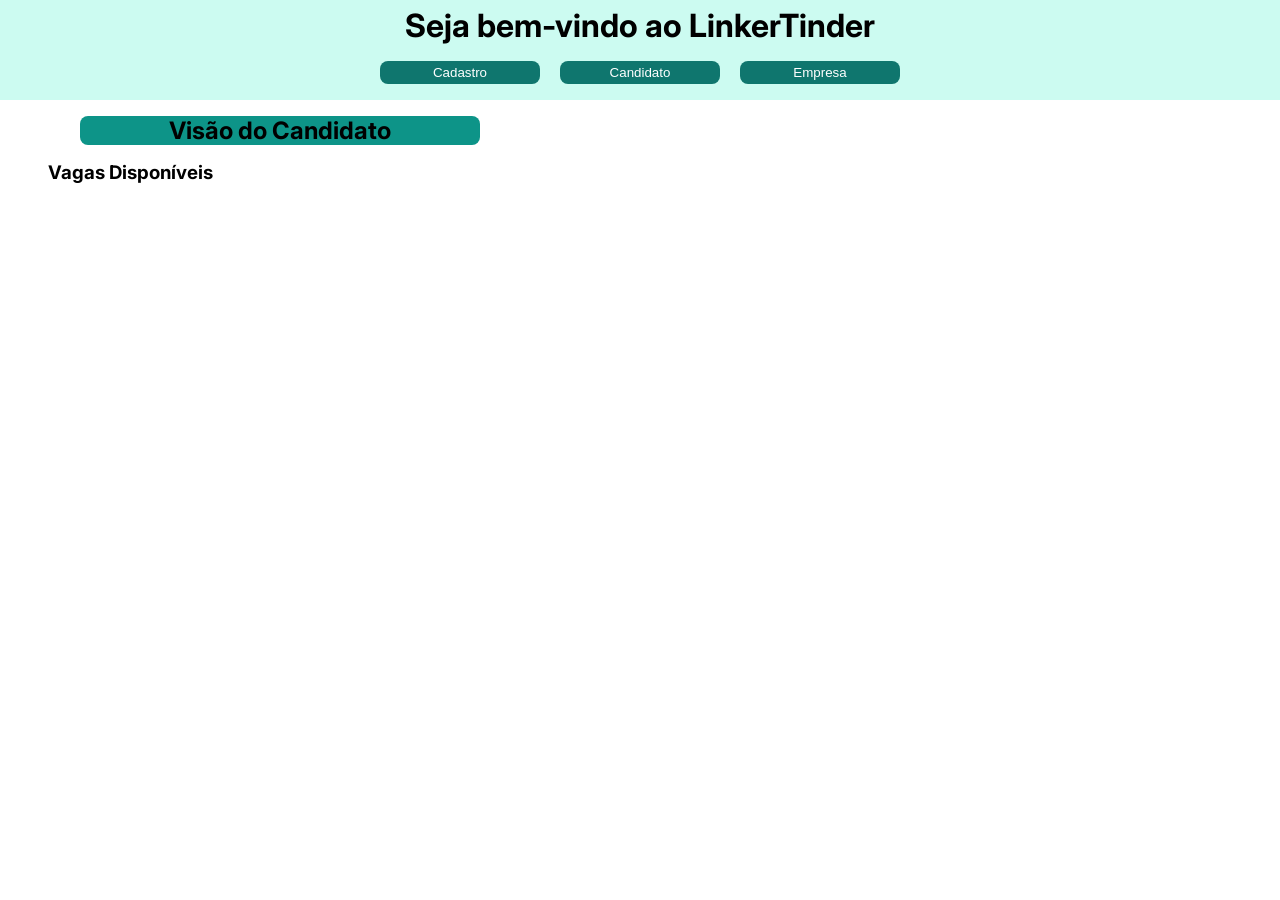
==== frontend/candidato.html @ 09caa3ad "Adicionado LocalStorage, blur nos nomes e navegação entre Candidato/Empresa" ====
<!DOCTYPE html>
<html lang="en">
<head>
    <meta charset="UTF-8">
    <title>Linketinder</title>
    <link rel="stylesheet" href="style.css">
</head>
<body>
<header class="cabecalho">
    <h1>Seja bem-vindo ao LinkerTinder</h1>
    <nav>
        <button id="buttonTelaCadastro">Cadastro</button>
        <button id="buttonTelaCandidato">Candidato</button>
        <button id="buttonTelaEmpresa">Empresa</button>
    </nav>
</header>

<main>
    <div class="painel">
        <h2>Visão do Candidato</h2>
        <h3>Vagas Disponíveis</h3>
        <ul id="lista-empresas"></ul>
    </div>
</main>

<script type="module" src="main.ts"></script>
</body>
</html>
---- frontend/style.css ----
@import url('https://fonts.googleapis.com/css2?family=Inter:ital,opsz,wght@0,14..32,100..900;1,14..32,100..900&family=Plus+Jakarta+Sans:ital,wght@0,200..800;1,200..800&display=swap');


body {
  padding: 0;
  margin: 0;
}

.cabecalho {
  background-color: #CCFBF1;
}

nav {
  display: flex;
  justify-content: center;
  gap: 20px;
  padding: 0 0 1rem 0;
}

h1 {
  margin: 0;
  padding: 0.4rem 0 1rem 0;
}

h1,h2 {
  text-align: center;
  font-family: "Inter", sans-serif;
}

h2 {
  width: 25rem;
  margin: 1rem 3rem;
  background-color: #0D9488;
  border-radius: 8px;
}

h3 {
  margin: 1rem;
  font-family: "Inter", sans-serif;
}

.blur-nome {
  filter: blur(4px);
}

button {
  width: 10rem;
  align-self: center;
  cursor: pointer;
  border-radius: 8px;
  background-color: #0F766E;
  color: #FFFFFF;
  border: none;
  height: 1.4rem;
}

button:hover {
  background-color: #115E59;
}

.container {
  display: flex;
  flex-direction: row;
  justify-content: center;
}

.empresa_container {
  display: flex;
}

.painel {
  width: 35rem;
  margin: 0 2rem;
}

ul {
  width: 30rem;
  list-style-type: none;
  margin: 1rem;
  padding: 0;
}

.card {
  background-color: #F0FDFA;
  border-radius: 10px;
}

/* Cadastro */

form {
  display: flex;
  flex-direction: column;
  gap: 10px;
}

.cadastro_container {
  margin: 2rem;
}
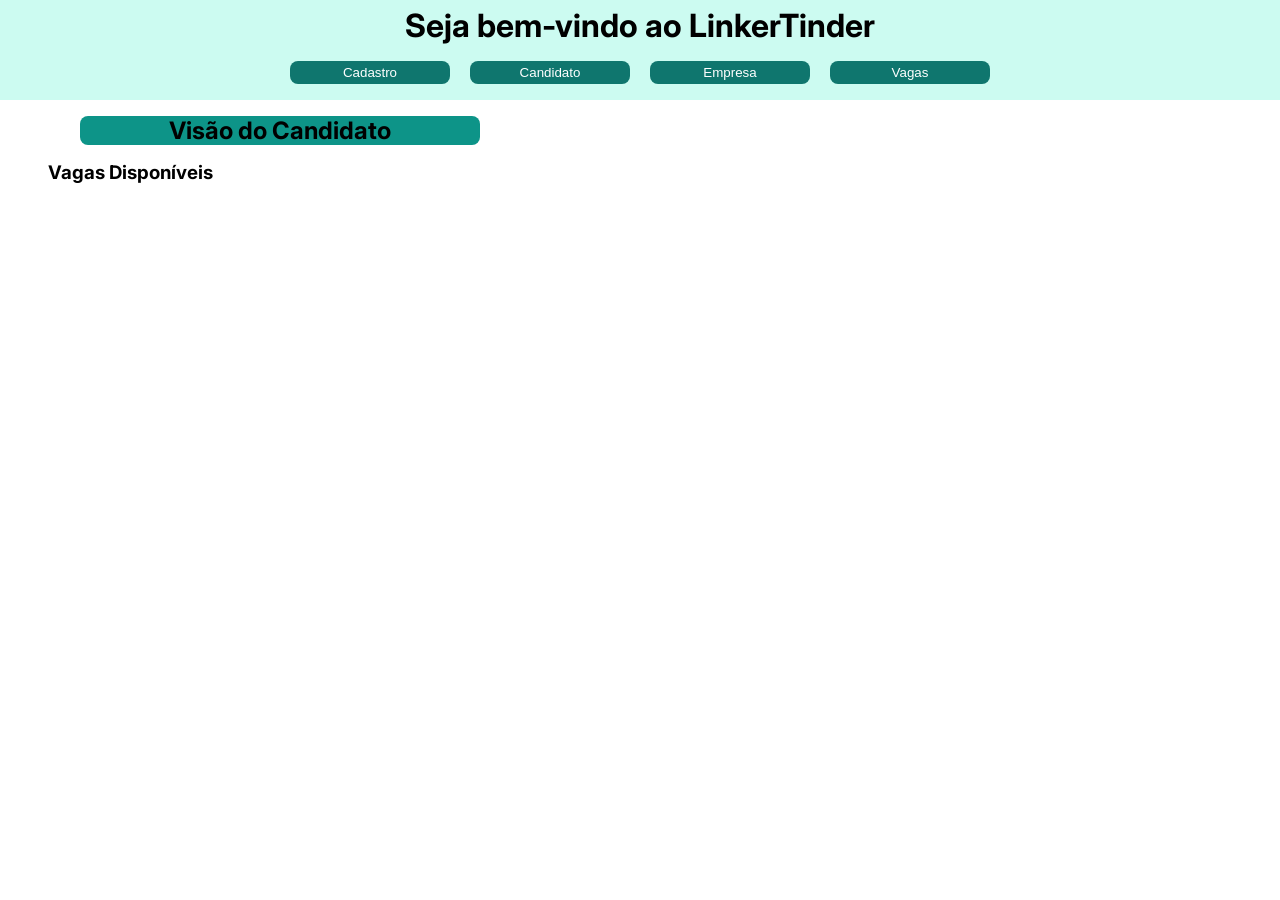
==== commit a2894c96: "Adicionado Banco de Dados e aadicionado a classe Vagas" ====
--- a/frontend/candidato.html
+++ b/frontend/candidato.html
@@ -12,6 +12,7 @@
         <button id="buttonTelaCadastro">Cadastro</button>
         <button id="buttonTelaCandidato">Candidato</button>
         <button id="buttonTelaEmpresa">Empresa</button>
+        <button id="buttonTelaVaga">Vagas</button>
     </nav>
 </header>
 
@@ -19,7 +20,7 @@
     <div class="painel">
         <h2>Visão do Candidato</h2>
         <h3>Vagas Disponíveis</h3>
-        <ul id="lista-empresas"></ul>
+        <ul id="lista-vagas"></ul>
     </div>
 </main>
 
--- a/frontend/style.css
+++ b/frontend/style.css
@@ -39,10 +39,6 @@
   font-family: "Inter", sans-serif;
 }
 
-.blur-nome {
-  filter: blur(4px);
-}
-
 button {
   width: 10rem;
   align-self: center;
@@ -64,7 +60,7 @@
   justify-content: center;
 }
 
-.empresa_container {
+.vaga_container {
   display: flex;
 }
 
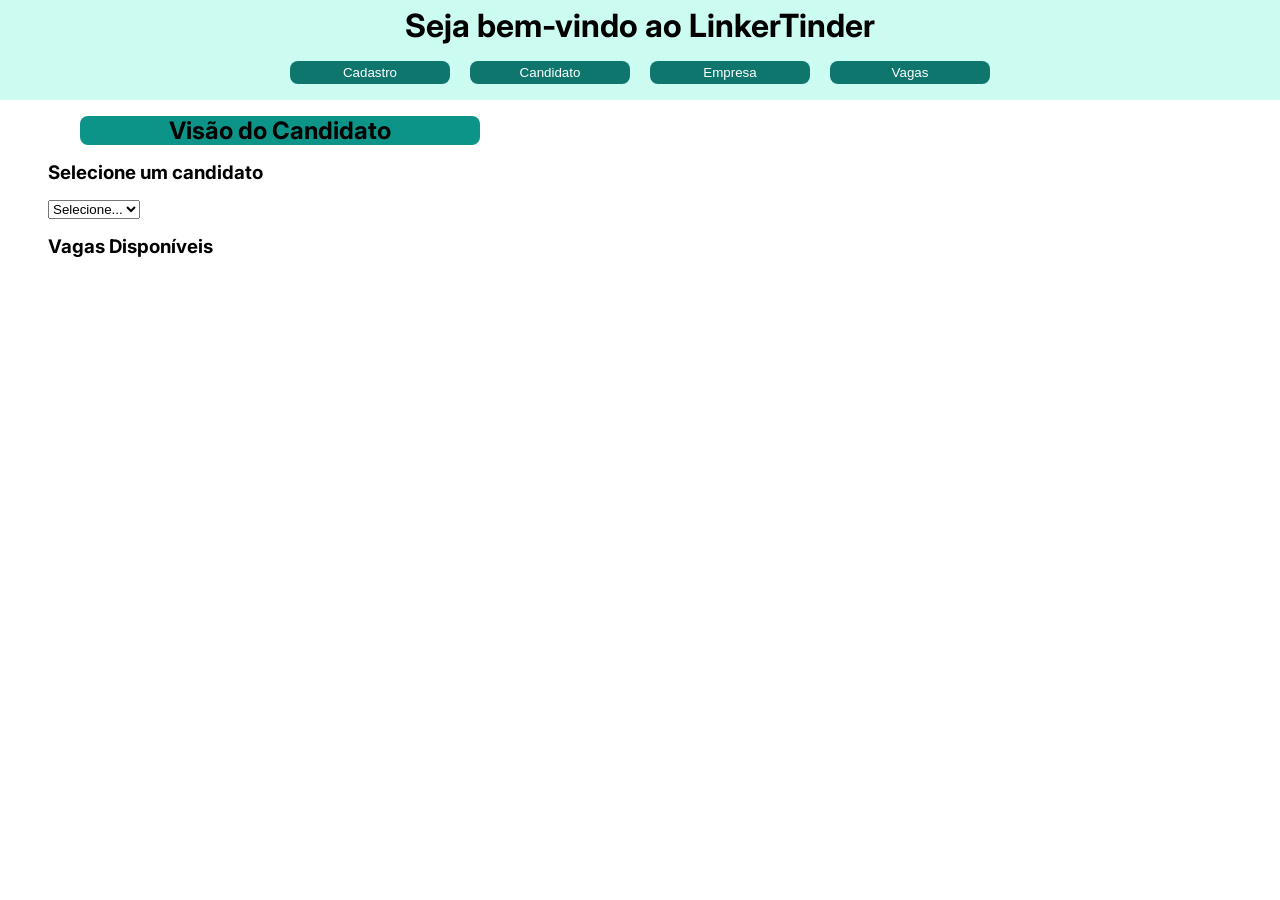
==== commit 59705a25: "Adicionado índice de afinidade" ====
--- a/frontend/candidato.html
+++ b/frontend/candidato.html
@@ -19,6 +19,12 @@
 <main>
     <div class="painel">
         <h2>Visão do Candidato</h2>
+
+        <h3>Selecione um candidato</h3>
+        <select id="selecionar-candidato">
+            <option value="">Selecione...</option>
+        </select>
+
         <h3>Vagas Disponíveis</h3>
         <ul id="lista-vagas"></ul>
     </div>
--- a/frontend/style.css
+++ b/frontend/style.css
@@ -54,6 +54,10 @@
   background-color: #115E59;
 }
 
+select {
+  margin: 0 1rem;
+}
+
 .container {
   display: flex;
   flex-direction: row;
